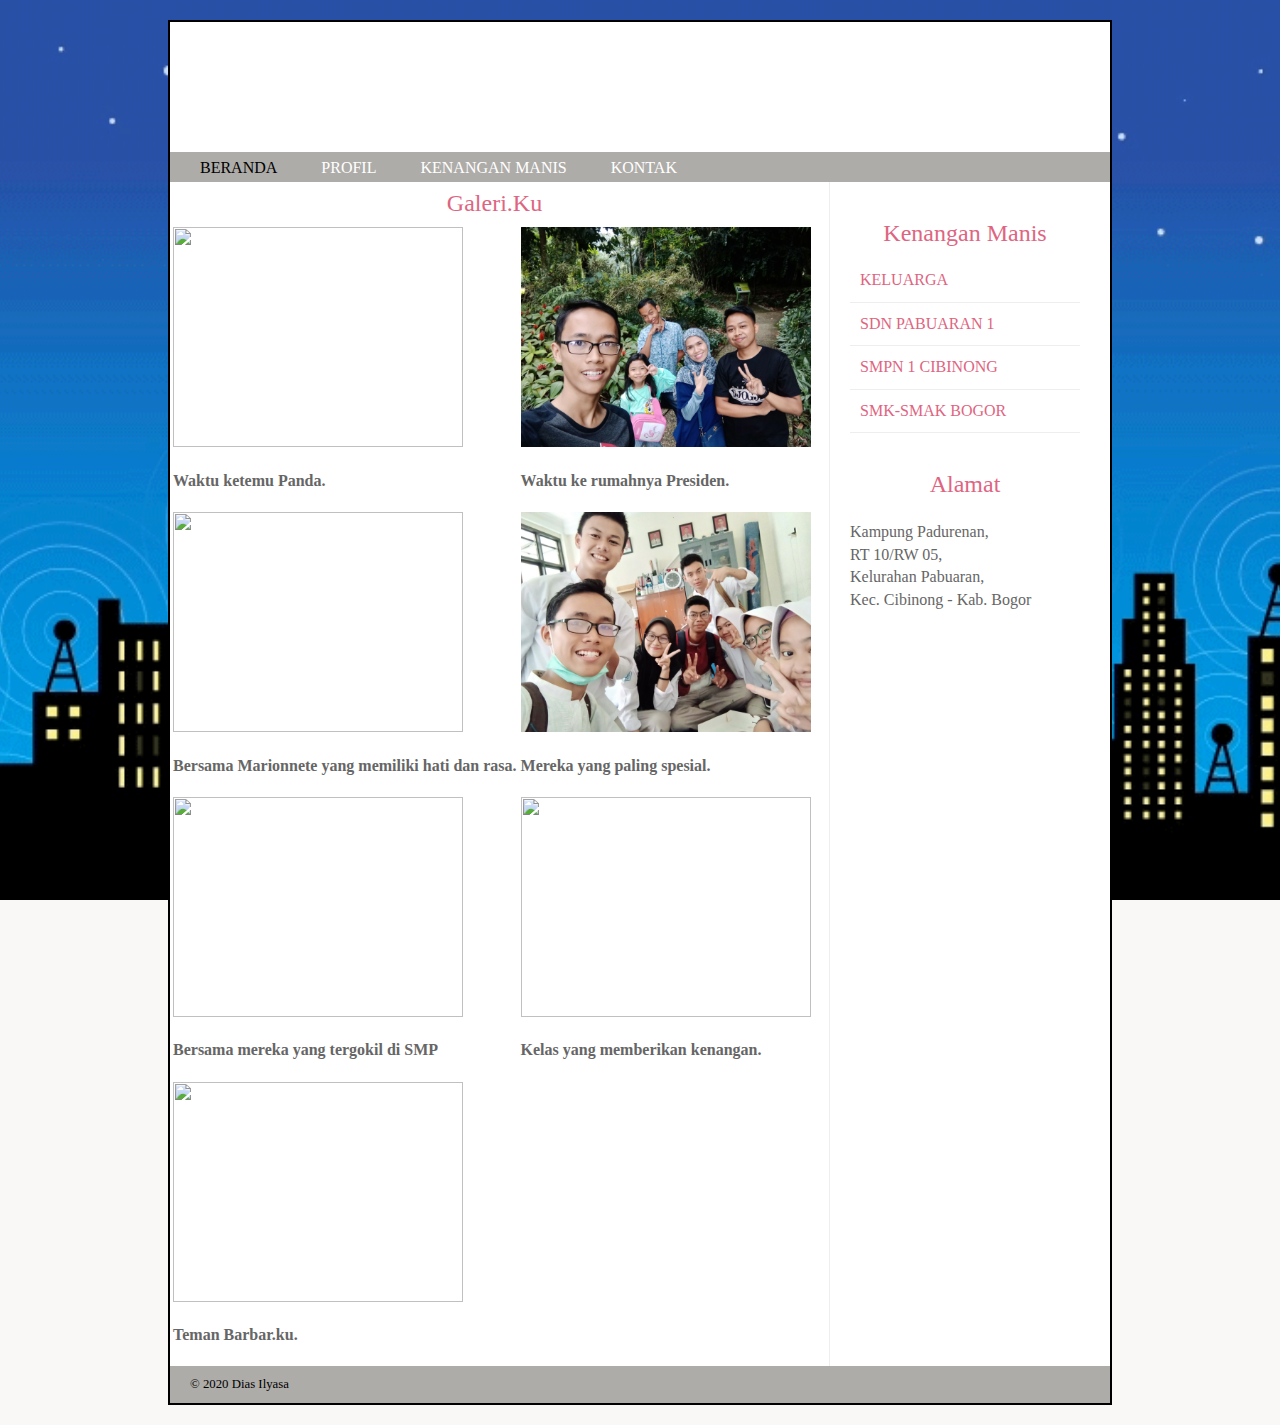
==== Galeri.htm @ bf69e8b8 "Add files via upload" ====
<!DOCTYPE html>
<html>
	<head>
		<title>PROFIL KU</title>
    <link rel="stylesheet" type="text/css" href="style.css">
	</head>
	<body>
		<div class="wrapper">
			<header>
				<h1>PROFIIL KU</h1>
				<nav>
					<ul>
						<li><a href="dias.html" class="current">BERANDA</a></li>
						<li><a href="Profil.htm">PROFIL</a></li>
						<li><a href="Galeri.htm">KENANGAN MANIS</a></li>
						<li><a href="Kontak.htm">KONTAK</a></li>
					</ul>
				</nav>
			</header>
			<section class="courses">
				<article>
				<h3> Galeri.Ku</h3>
					<table>
						<tr>
							<td><img src="keluarga.jpg"/><p><b>Waktu ketemu Panda.</b></p></td> 
                 			<td><img src="keluarga1.jpg"/><p><b>Waktu ke rumahnya Presiden.</b></p></td>
                 		</tr>
                 		<tr>
                 			<td><img src="smk.jpg"/><p><b>Bersama Marionnete yang memiliki hati dan rasa.</b></p></td> 
                 			<td><img src="smk1.jpg"/><p><b>Mereka yang paling spesial.</b></p></td>
                 		</tr>
                 		<tr>
                 			<td><img src="smp1.jpg"/><p><b>Bersama mereka yang tergokil di SMP</b></p></td> 
                 			<td><img src="smp.jpg"/><p><b>Kelas yang memberikan kenangan.</b></p></td>
                 		</tr>
                 		<tr>
                 			<td><img src="sd.jpg"/><p><b>Teman Barbar.ku.</b></p></td>
                 		</tr>
                 	</table>
				</article>    
			</section>
			<aside>
				<section class="popular-recipes">
					<h2>Kenangan Manis</h2>
					<a href="KELUARGA.JPG">KELUARGA</a>
					<a href="SD.JPG">SDN PABUARAN 1</a>
					<a href="SMP.JPG">SMPN 1 CIBINONG</a>
					<a href="smk1.JPG">SMK-SMAK BOGOR</a>
				</section>
				<section class="contact-details">
					<h2>Alamat</h2>
					<p>Kampung Padurenan, <br> 
					   RT 10/RW 05, </br>
					   Kelurahan Pabuaran, </br>
					   Kec. Cibinong - Kab. Bogor</p>
						
				</section>
			</aside>
			<footer>
				&copy; 2020 Dias Ilyasa
			</footer>
		</div><!-- .wrapper -->
	</body>
</html>
---- style.css ----
header, section, footer, aside, nav, article, figure, figcaption {
        display: block;}
      body {
        color: #666666;
        background-color: #f9f8f6;
        background-image: url("background.gifg");
        background-size: cover;
        background-attachment: fixed;
        background-repeat: no-repeat;
        background-position: center;
        font-family: Georgia, Times, serif;
        line-height: 1.4em;
        margin: 0px;}
      .wrapper {
        width: 940px;
        margin: 20px auto 20px auto;
        border: 2px solid #000000;
        background-color: #ffffff;}
      header {
        height: 160px;
        background-image: url("heading.jpg");}
      h1 {
        text-indent: -9999px;
        width: 940px;
        height: 130px;
        margin: 0px;}
      nav, footer {
        clear: both;
        color: #000000;
        background-color: #aeaca8;
        height: 30px;}
      nav ul {
        margin: 0px;
        padding: 5px 0px 5px 30px;}
      nav li {
        display: inline;
        margin-right: 40px;}
      nav li a {
        color: #ffffff;}
      nav li a:hover, nav li a.current {
        color: #000000;}
      section.courses {
        float: left;
        width: 659px;
        border-right: 1px solid #eeeeee;}
      article {
        clear: both;
        overflow: auto;
        width: 100%;}
      hgroup {
        margin-top: 40px;}
      figure {
        float: left;
        width: 290px;
        height: 220px;
        padding: 5px;
        margin: 20px;
        border: 1px solid ;}
        img {
          width: 290px;
          height: 220px;}
      figcaption {
        font-size: 90%;
        text-align: left;}
      table {
        align-content: left;
        border: 0;
        padding: 4;}
      .KONTAK {
        display: block;
        margin-left: auto;
        margin-right: auto;
        border-bottom: 3px solid #eeeeee;
        height: auto;
        width: 100%;}
      aside {
        width: 230px;
        float: left;
        padding: 0px 0px 0px 20px;}
      aside section a {
        display: block;
        padding: 10px;
        border-bottom: 1px solid #eeeeee;}
      aside section a:hover {
        color: #985d6a;
        background-color: #efefef;}
      a {
        color: #de6581;
        text-decoration: none;}
      h1, h2, h3, h4 {
        font-weight: normal;}
      h2 {
        text-align: center;
        margin: 10px 0px 5px 0px;
        padding: 0px;}
      h3 {
        text-align: center;
        font-size: 24px;
        margin: 10px 10px 10px 0px;
        color: #de6581;}
      h4 {
        margin: 5px 5px 10px 20px;
        color: #000000;}
      aside h2 {
        padding: 30px 0px 10px 0px;
        color: #de6581;}
      footer {
        font-size: 80%;
        padding: 7px 0px 0px 20px;}
    </style>
    <!--[if lt IE 9]>
    <script src="http://html5shiv.googlecode.com/svn/trunk/html5.js"></script>
    <![endif]-->
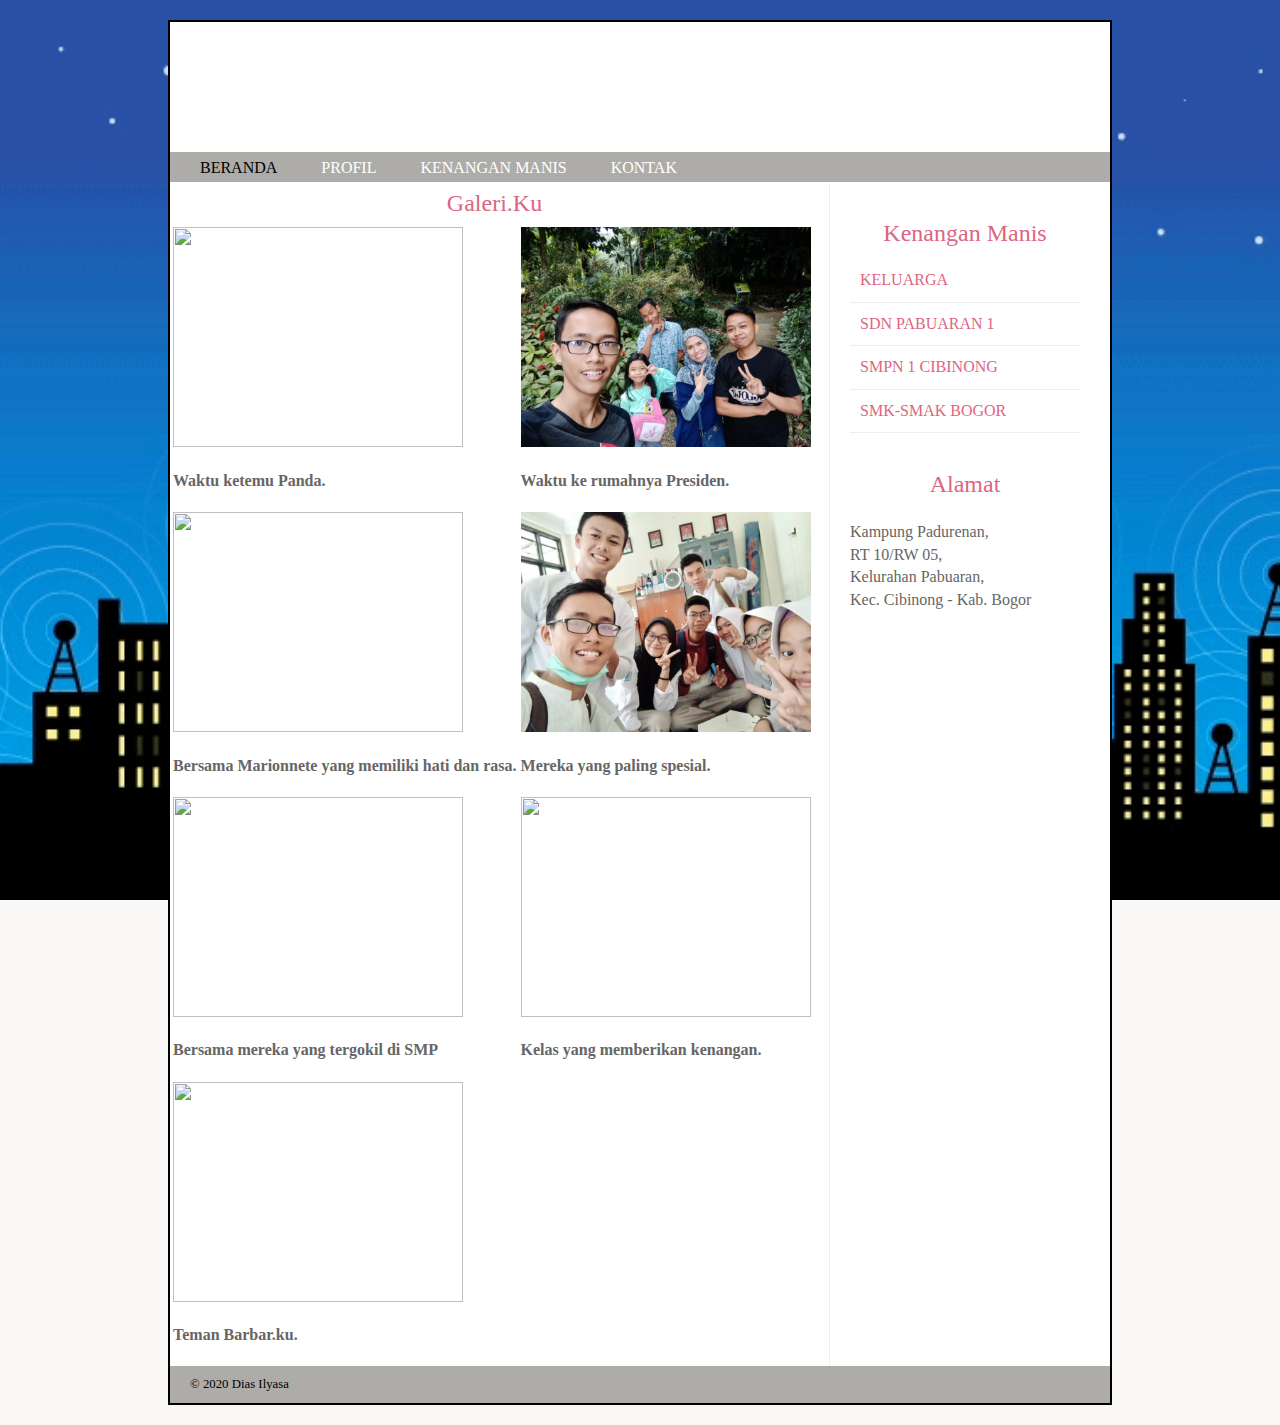
==== commit d4755e9b: "Update Galeri.htm" ====
--- a/Galeri.htm
+++ b/Galeri.htm
@@ -10,7 +10,7 @@
 				<h1>PROFIIL KU</h1>
 				<nav>
 					<ul>
-						<li><a href="dias.html" class="current">BERANDA</a></li>
+						<li><a href="index.html" class="current">BERANDA</a></li>
 						<li><a href="Profil.htm">PROFIL</a></li>
 						<li><a href="Galeri.htm">KENANGAN MANIS</a></li>
 						<li><a href="Kontak.htm">KONTAK</a></li>
@@ -61,4 +61,4 @@
 			</footer>
 		</div><!-- .wrapper -->
 	</body>
-</html> +</html> 
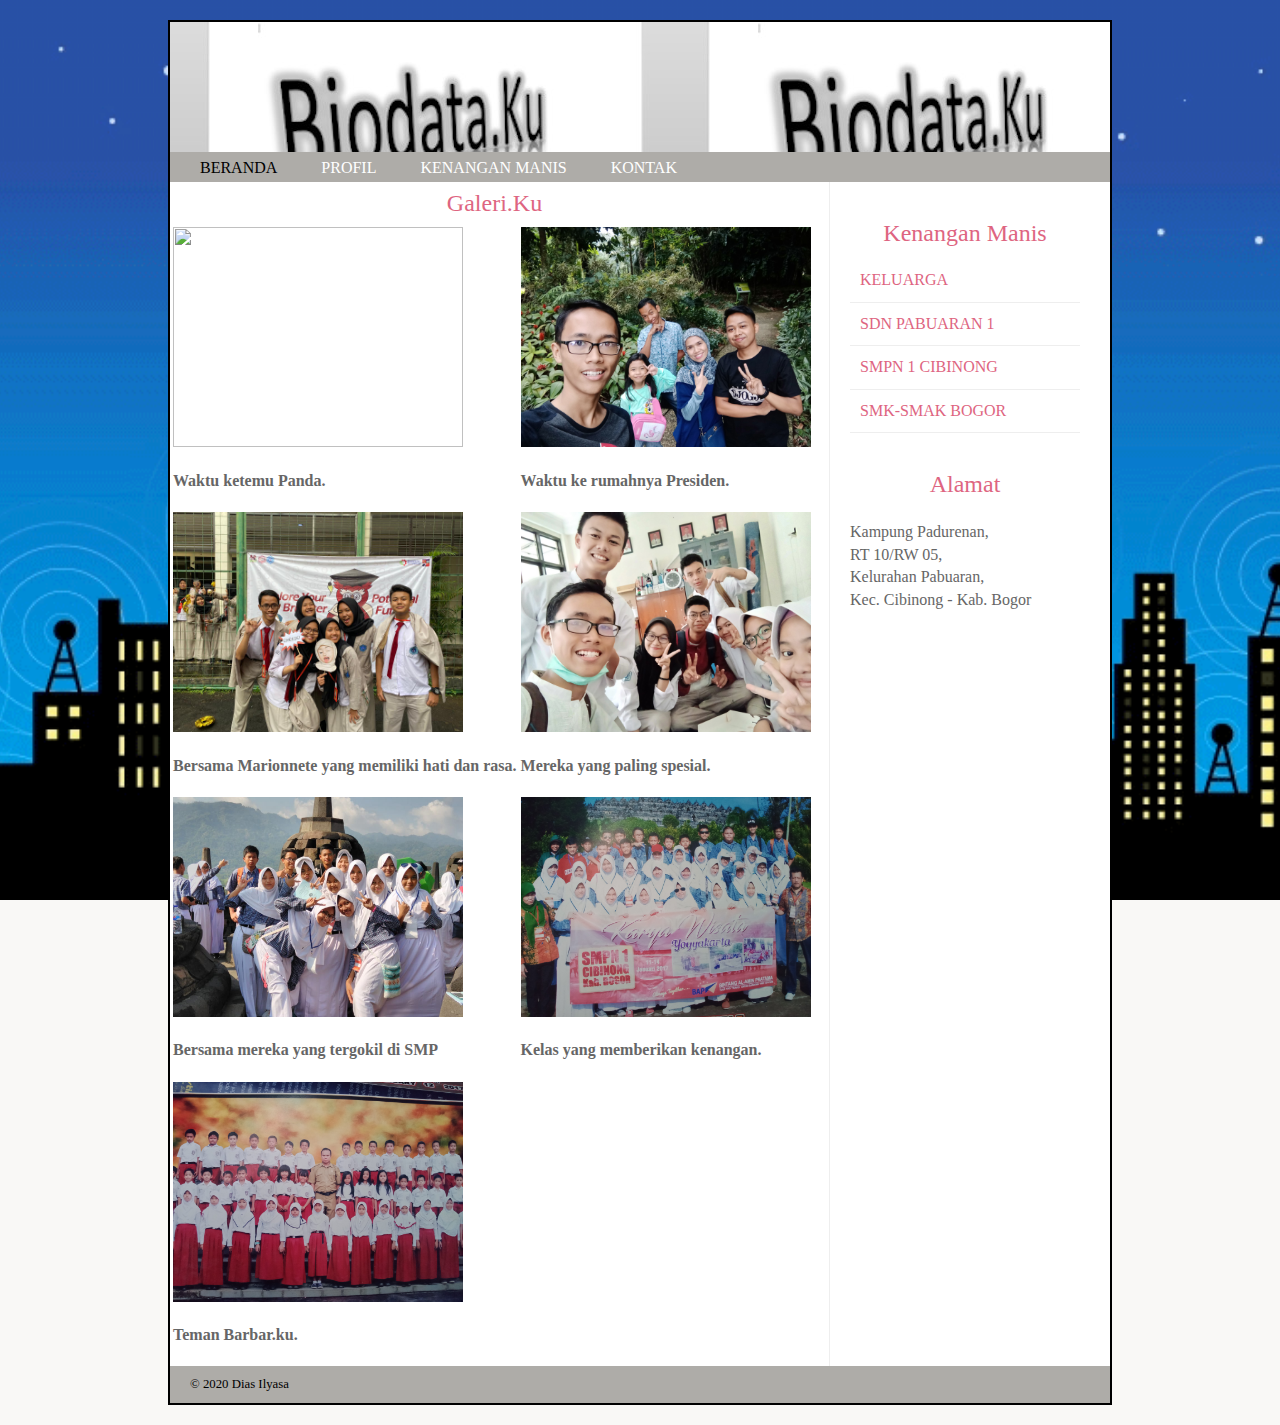
==== commit 6e07586e: "Update Galeri.htm" ====
--- a/Galeri.htm
+++ b/Galeri.htm
@@ -20,21 +20,21 @@
 			<section class="courses">
 				<article>
 				<h3> Galeri.Ku</h3>
-					<table>
-						<tr>
-							<td><img src="keluarga.jpg"/><p><b>Waktu ketemu Panda.</b></p></td> 
+			<table>
+				<tr>
+					<td><img src="KELUARGA.jpg"/><p><b>Waktu ketemu Panda.</b></p></td> 
                  			<td><img src="keluarga1.jpg"/><p><b>Waktu ke rumahnya Presiden.</b></p></td>
                  		</tr>
                  		<tr>
-                 			<td><img src="smk.jpg"/><p><b>Bersama Marionnete yang memiliki hati dan rasa.</b></p></td> 
+                 			<td><img src="SMK.jpg"/><p><b>Bersama Marionnete yang memiliki hati dan rasa.</b></p></td> 
                  			<td><img src="smk1.jpg"/><p><b>Mereka yang paling spesial.</b></p></td>
                  		</tr>
                  		<tr>
-                 			<td><img src="smp1.jpg"/><p><b>Bersama mereka yang tergokil di SMP</b></p></td> 
-                 			<td><img src="smp.jpg"/><p><b>Kelas yang memberikan kenangan.</b></p></td>
+                 			<td><img src="SMP1.jpg"/><p><b>Bersama mereka yang tergokil di SMP</b></p></td> 
+                 			<td><img src="SMP.jpg"/><p><b>Kelas yang memberikan kenangan.</b></p></td>
                  		</tr>
                  		<tr>
-                 			<td><img src="sd.jpg"/><p><b>Teman Barbar.ku.</b></p></td>
+                 			<td><img src="SD.jpg"/><p><b>Teman Barbar.ku.</b></p></td>
                  		</tr>
                  	</table>
 				</article>    
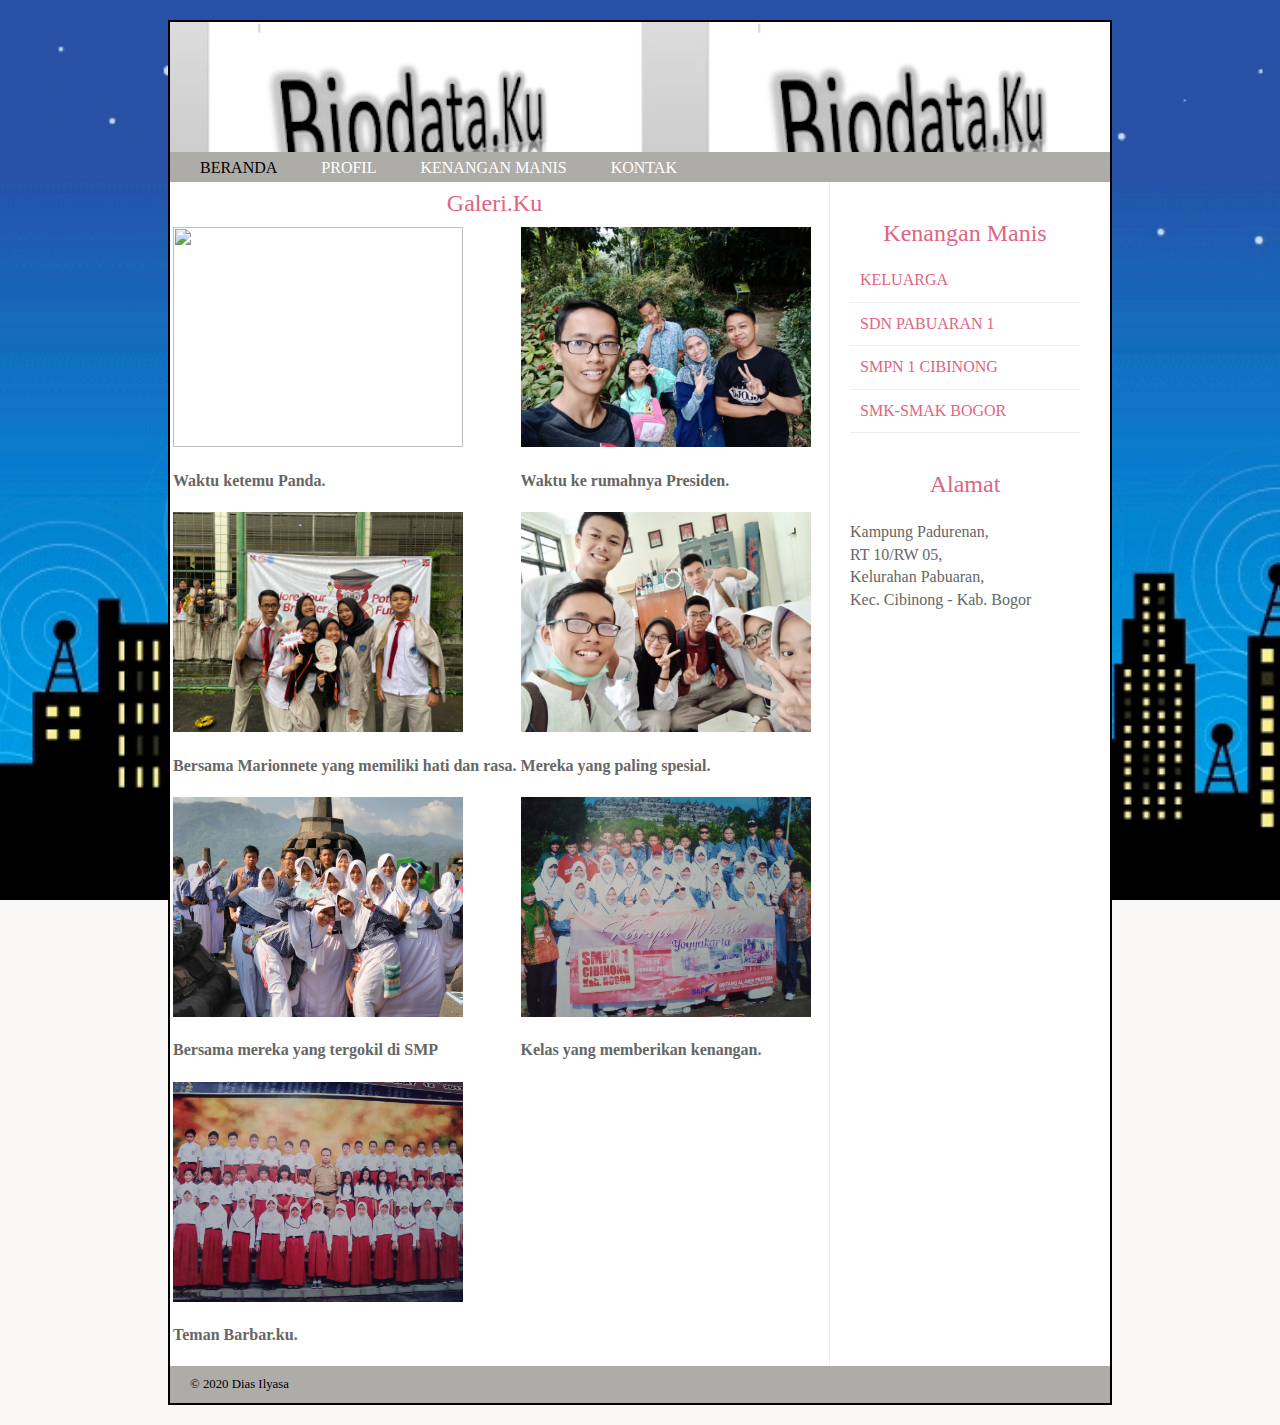
==== commit 752dc554: "Update Galeri.htm" ====
--- a/Galeri.htm
+++ b/Galeri.htm
@@ -22,7 +22,7 @@
 				<h3> Galeri.Ku</h3>
 			<table>
 				<tr>
-					<td><img src="KELUARGA.jpg"/><p><b>Waktu ketemu Panda.</b></p></td> 
+					<td><img src="keluarga.jpg"/><p><b>Waktu ketemu Panda.</b></p></td> 
                  			<td><img src="keluarga1.jpg"/><p><b>Waktu ke rumahnya Presiden.</b></p></td>
                  		</tr>
                  		<tr>
@@ -42,10 +42,10 @@
 			<aside>
 				<section class="popular-recipes">
 					<h2>Kenangan Manis</h2>
-					<a href="KELUARGA.JPG">KELUARGA</a>
-					<a href="SD.JPG">SDN PABUARAN 1</a>
-					<a href="SMP.JPG">SMPN 1 CIBINONG</a>
-					<a href="smk1.JPG">SMK-SMAK BOGOR</a>
+					<a href="keluarga.jpg">KELUARGA</a>
+					<a href="SD.jpg">SDN PABUARAN 1</a>
+					<a href="SMP.jpg">SMPN 1 CIBINONG</a>
+					<a href="smk1.jpg">SMK-SMAK BOGOR</a>
 				</section>
 				<section class="contact-details">
 					<h2>Alamat</h2>
